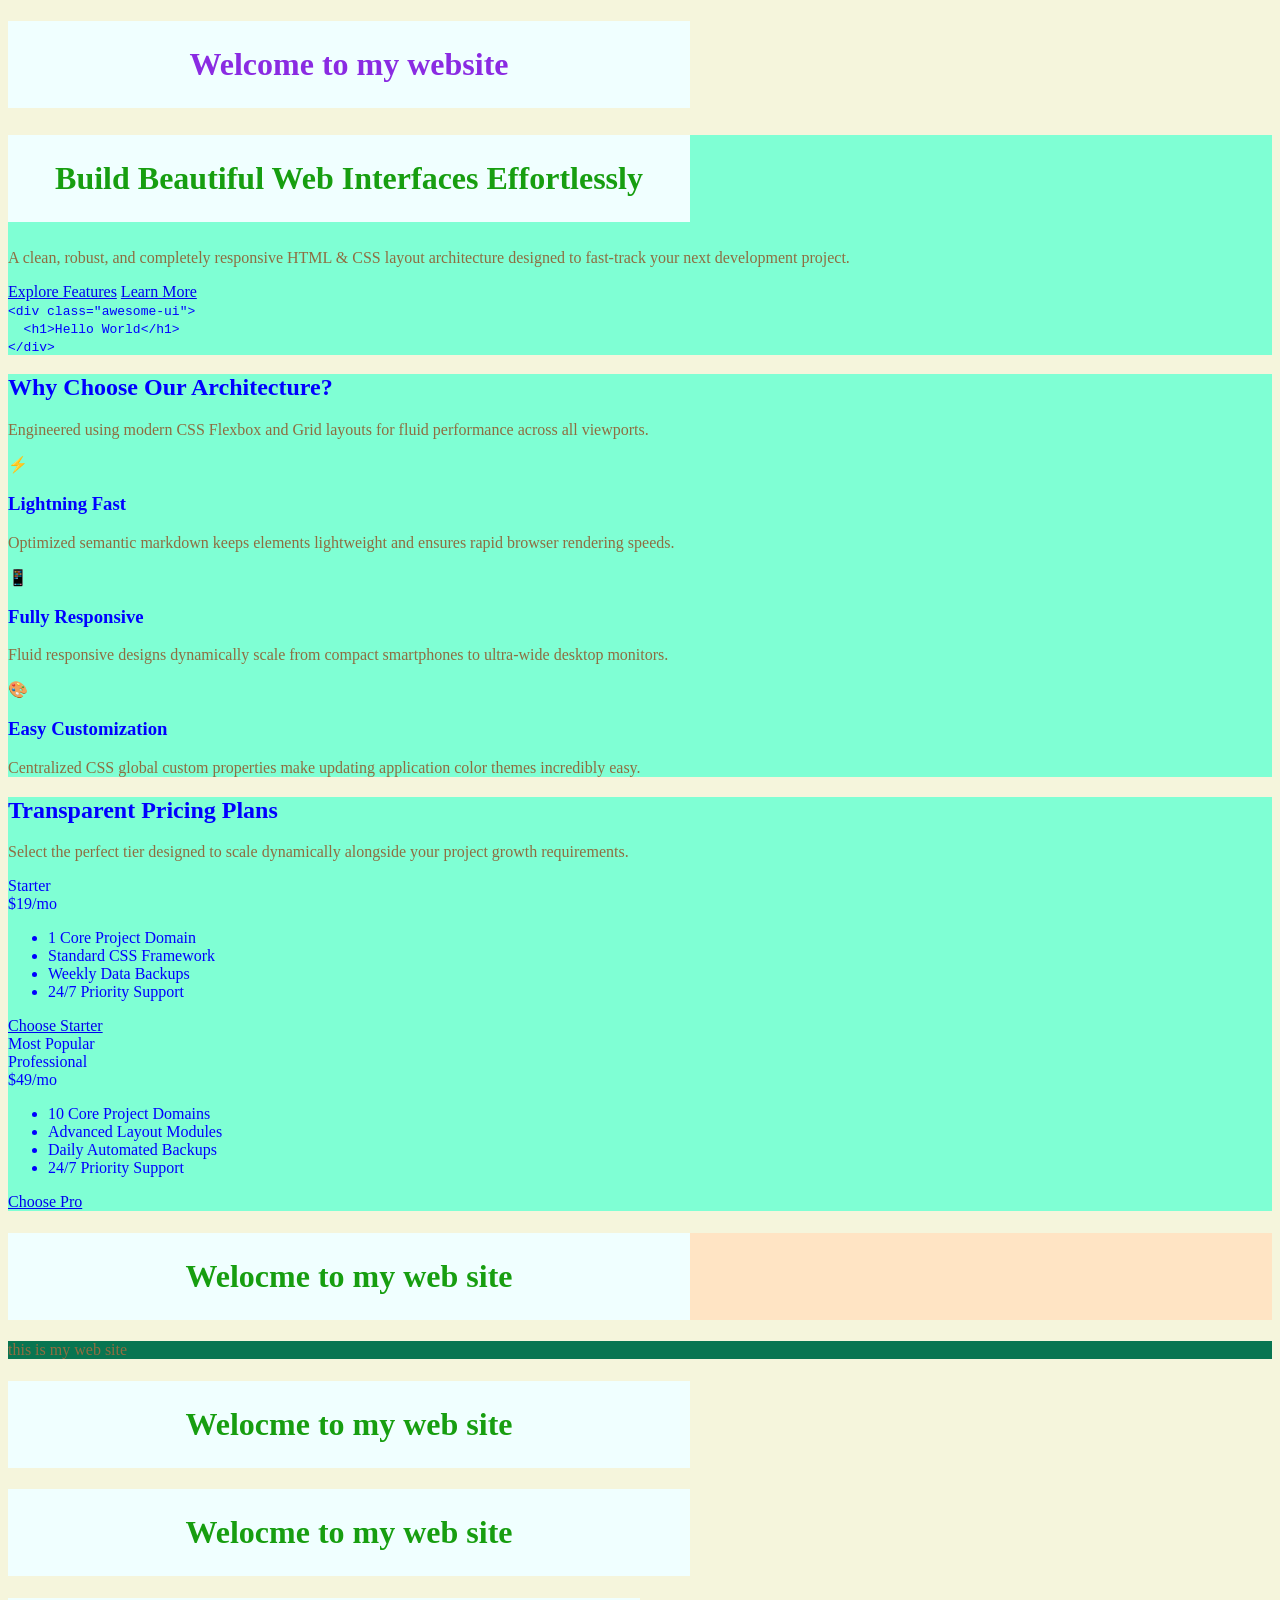
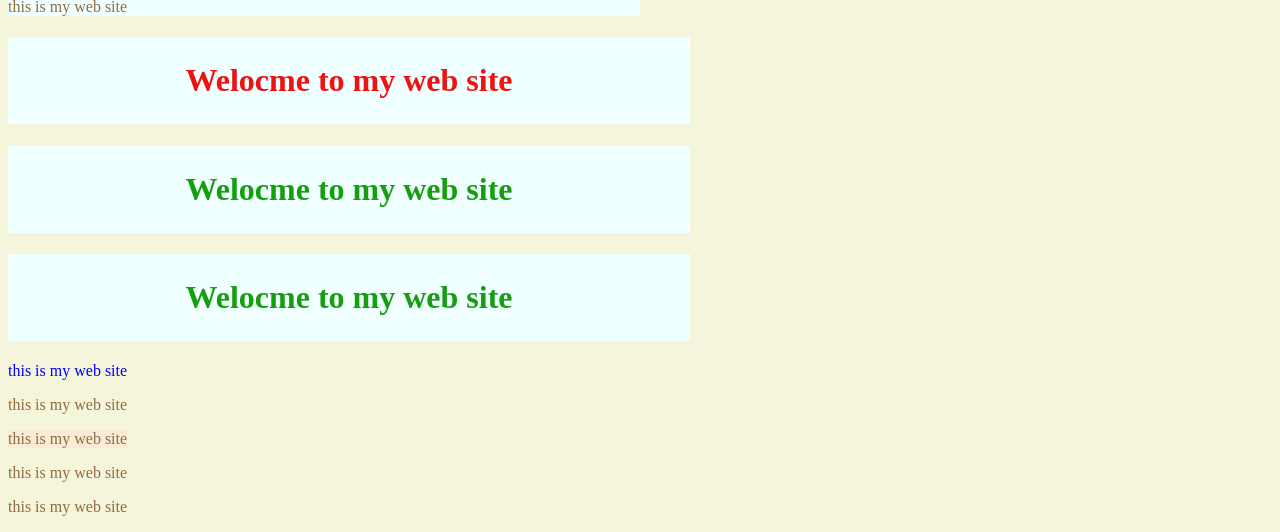
==== index.html @ 6f46a67e "add pricing section" ====
<!DOCTYPE html>
<html lang="en">

<head>
    <meta charset="UTF-8">
    <meta name="viewport" content="width=device-width, initial-scale=1.0">
    <title>CSS</title>
    <style>
        #box {
            color: blueviolet;

        }

        #main container {
            border-color: black;
            font-size: large;
        }

        .container {
            background-color: aquamarine;
            color: blue;
        }

        .container1 {
            background-color: bisque;
            color: aqua;
        }

        .container2 {
            background-color: rgb(8, 117, 81);
            color: rgb(246, 8, 47);
        }
    </style>
    <link rel="stylesheet" href="assert/style.css">




</head>

<body
    style="background-color: beige; font-family: Cambria, Cochin, Georgia, Times, 'Times New Roman', serif; color: aqua; background-image: url(https://learn.zoner.com/wp-content/uploads/2025/04/zoner-ai-image-creator.jpg); background-size: cover;">
    <h1 id="box"> Welcome to my website</h1>

    <section id="home" class="hero-section">
        <div class="container hero-container">
            <div class="hero-content">
                <h1>Build Beautiful Web Interfaces Effortlessly</h1>
                <p>A clean, robust, and completely responsive HTML & CSS layout architecture designed to fast-track your
                    next development project.</p>
                <div class="hero-buttons">
                    <a href="#features" class="btn btn-primary">Explore Features</a>
                    <a href="#contact" class="btn btn-outline">Learn More</a>
                </div>
            </div>
            <div class="hero-visual">
                <div class="mockup-display">
                    <code>
                        <span class="code-tag">&lt;div</span> <span class="code-attr">class</span>=<span class="code-val">"awesome-ui"</span><span class="code-tag">&gt;</span><br>
                        &nbsp;&nbsp;<span class="code-tag">&lt;h1&gt;</span>Hello World<span class="code-tag">&lt;/h1&gt;</span><br>
                        <span class="code-tag">&lt;/div&gt;</span>
                    </code>
                </div>
            </div>
        </div>
    </section>

      <section id="features" class="features-section">
        <div class="container">
            <div class="section-header">
                <h2>Why Choose Our Architecture?</h2>
                <p>Engineered using modern CSS Flexbox and Grid layouts for fluid performance across all viewports.</p>
            </div>
            <div class="features-grid">
                <div class="feature-card">
                    <div class="feature-icon">⚡</div>
                    <h3>Lightning Fast</h3>
                    <p>Optimized semantic markdown keeps elements lightweight and ensures rapid browser rendering speeds.</p>
                </div>
                <div class="feature-card">
                    <div class="feature-icon">📱</div>
                    <h3>Fully Responsive</h3>
                    <p>Fluid responsive designs dynamically scale from compact smartphones to ultra-wide desktop monitors.</p>
                </div>
                <div class="feature-card">
                    <div class="feature-icon">🎨</div>
                    <h3>Easy Customization</h3>
                    <p>Centralized CSS global custom properties make updating application color themes incredibly easy.</p>
                </div>
            </div>
        </div>
    </section>
     <section id="pricing" class="pricing-section">
        <div class="container">
            <div class="section-header">
                <h2>Transparent Pricing Plans</h2>
                <p>Select the perfect tier designed to scale dynamically alongside your project growth requirements.</p>
            </div>
             <div class="pricing-grid">
                  <div class="pricing-card">
                    <div class="plan-name">Starter</div>
                    <div class="plan-price">$19<span>/mo</span></div>
                    <ul class="plan-features">
                        <li>1 Core Project Domain</li>
                        <li>Standard CSS Framework</li>
                        <li>Weekly Data Backups</li>
                        <li class="disabled">24/7 Priority Support</li>
                    </ul>
                    <a href="#" class="btn btn-outline btn-full">Choose Starter</a>
                </div>
                 <div class="pricing-card featured">
                    <div class="badge">Most Popular</div>
                    <div class="plan-name">Professional</div>
                    <div class="plan-price">$49<span>/mo</span></div>
                    <ul class="plan-features">
                        <li>10 Core Project Domains</li>
                        <li>Advanced Layout Modules</li>
                        <li>Daily Automated Backups</li>
                        <li>24/7 Priority Support</li>
                    </ul>
                    <a href="#" class="btn btn-primary btn-full">Choose Pro</a>
                </div>
            </div>
             </div>
  </section>


    <div id="main container">
        <div class="container1">
            <h1>Welocme to my web site</h1>
        </div>
        <div class="container2">
            <p>this is my web site</p>
        </div>
        <h1>Welocme to my web site</h1>
        <h1>Welocme to my web site</h1>
        <p style="background-color: azure; width: 50%;">this is my web site</p>
        <h1 style="color: rgb(240, 17, 17);">Welocme to my web site</h1>
        <h1>Welocme to my web site</h1>
        <h1>Welocme to my web site</h1>
        <p style="color: blue;">this is my web site</p>
    </div>
    <p>this is my web site</p>
    <p style="background-color: antiquewhite; width: fit-content;">this is my web site</p>
    <p>this is my web site</p>


    <p>this is my web site</p>















</body>

</html>
---- assert/style.css ----
h1 {
     color: rgb(23, 158, 16);
     text-align: center;
     background-color: azure;
     width: 50%;
     padding: 25px;
     font-size: xx-large;
 }

 p {
     color: rgb(143, 109, 65);
 }
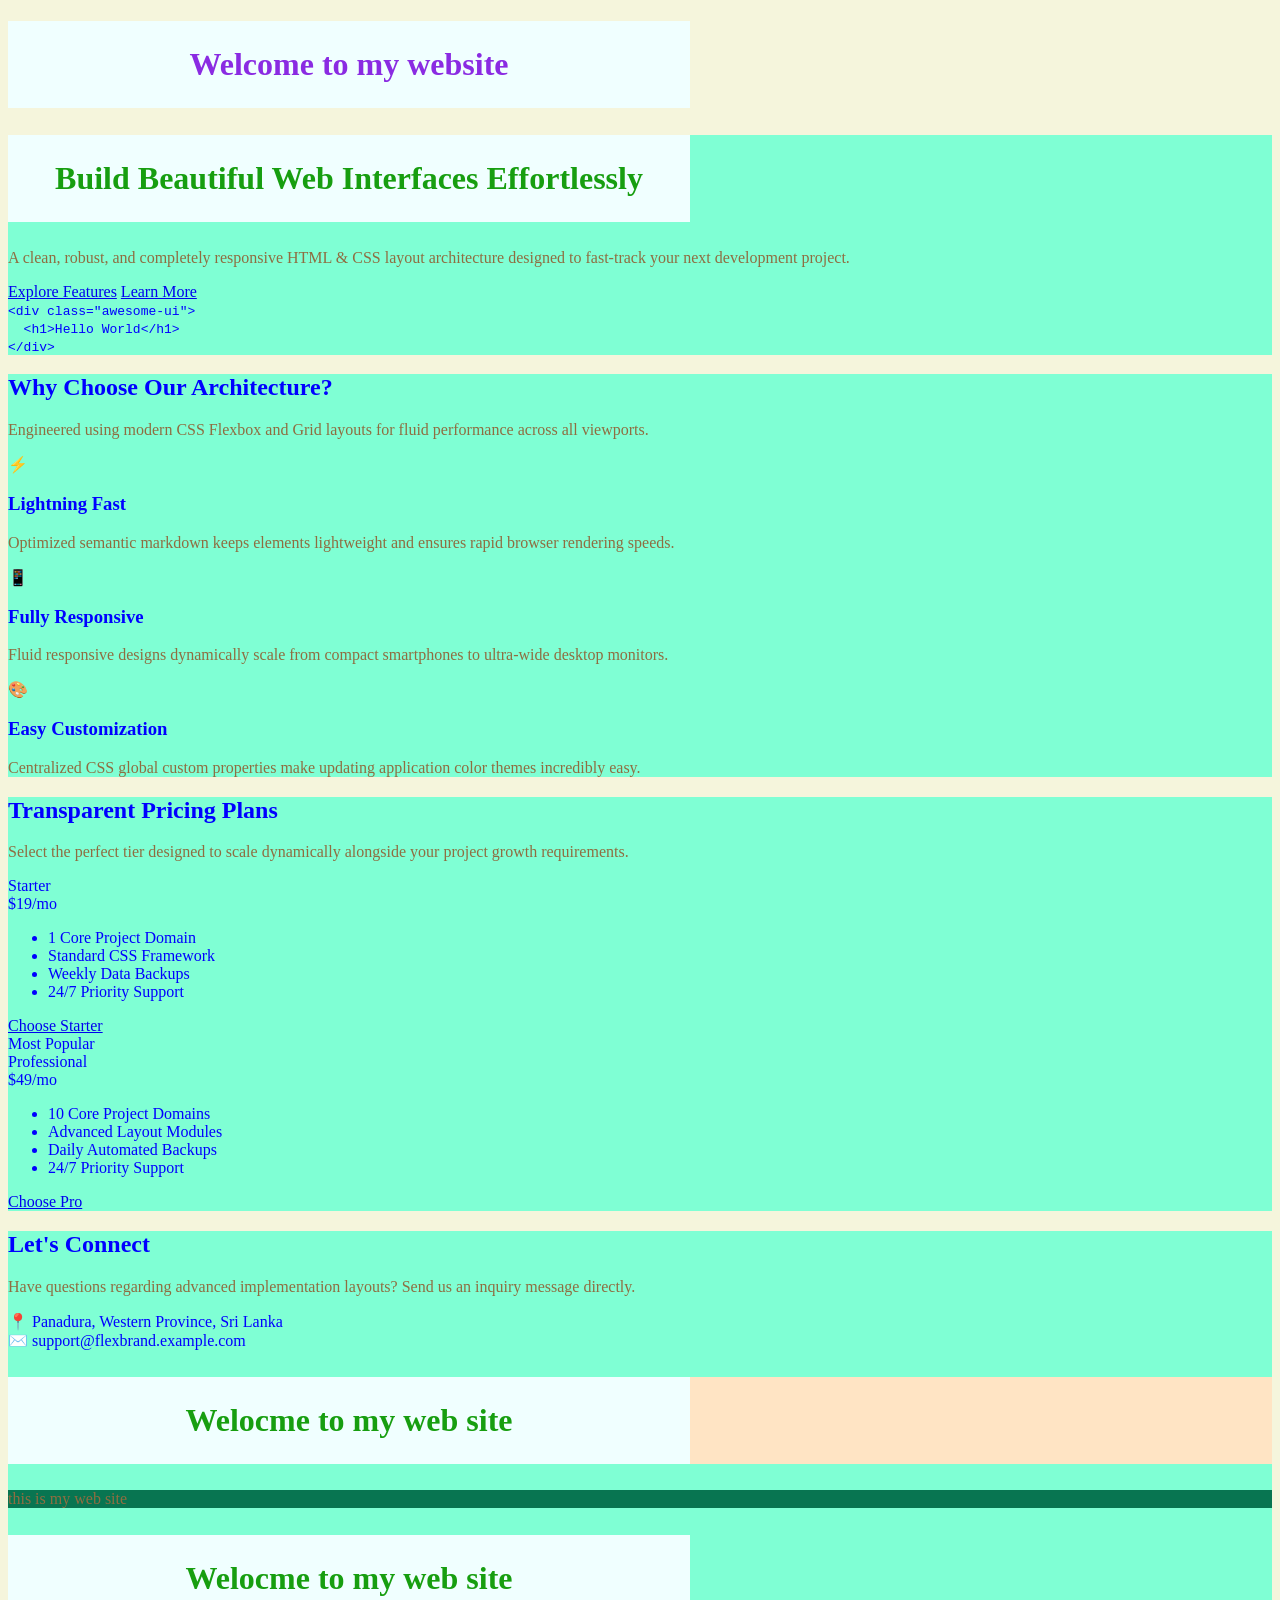
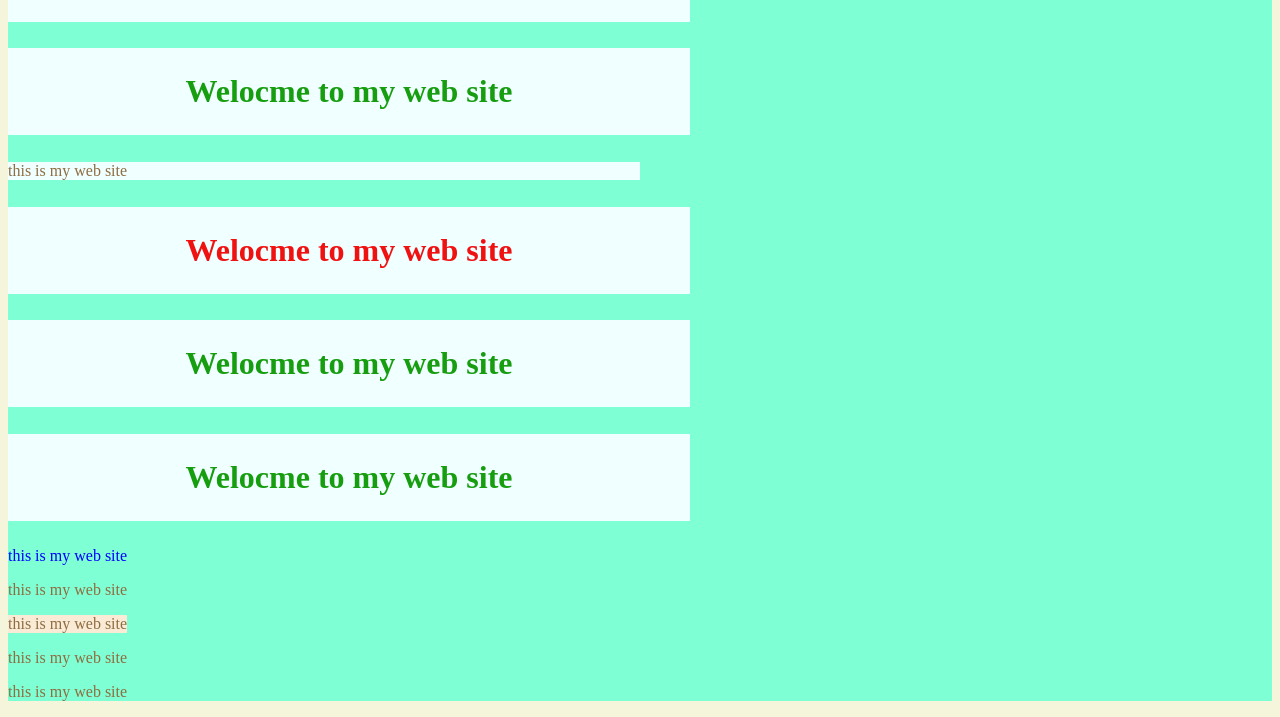
==== commit 1c220b2e: "add contact box" ====
--- a/index.html
+++ b/index.html
@@ -123,6 +123,15 @@
             </div>
              </div>
   </section>
+    <section id="contact" class="contact-section">
+        <div class="container">
+            <div class="contact-box">
+                <div class="contact-info">
+                    <h2>Let's Connect</h2>
+                    <p>Have questions regarding advanced implementation layouts? Send us an inquiry message directly.</p>
+                    <div class="info-item">📍 Panadura, Western Province, Sri Lanka</div>
+                    <div class="info-item">✉️ support@flexbrand.example.com</div>
+                </div>
 
 
     <div id="main container">
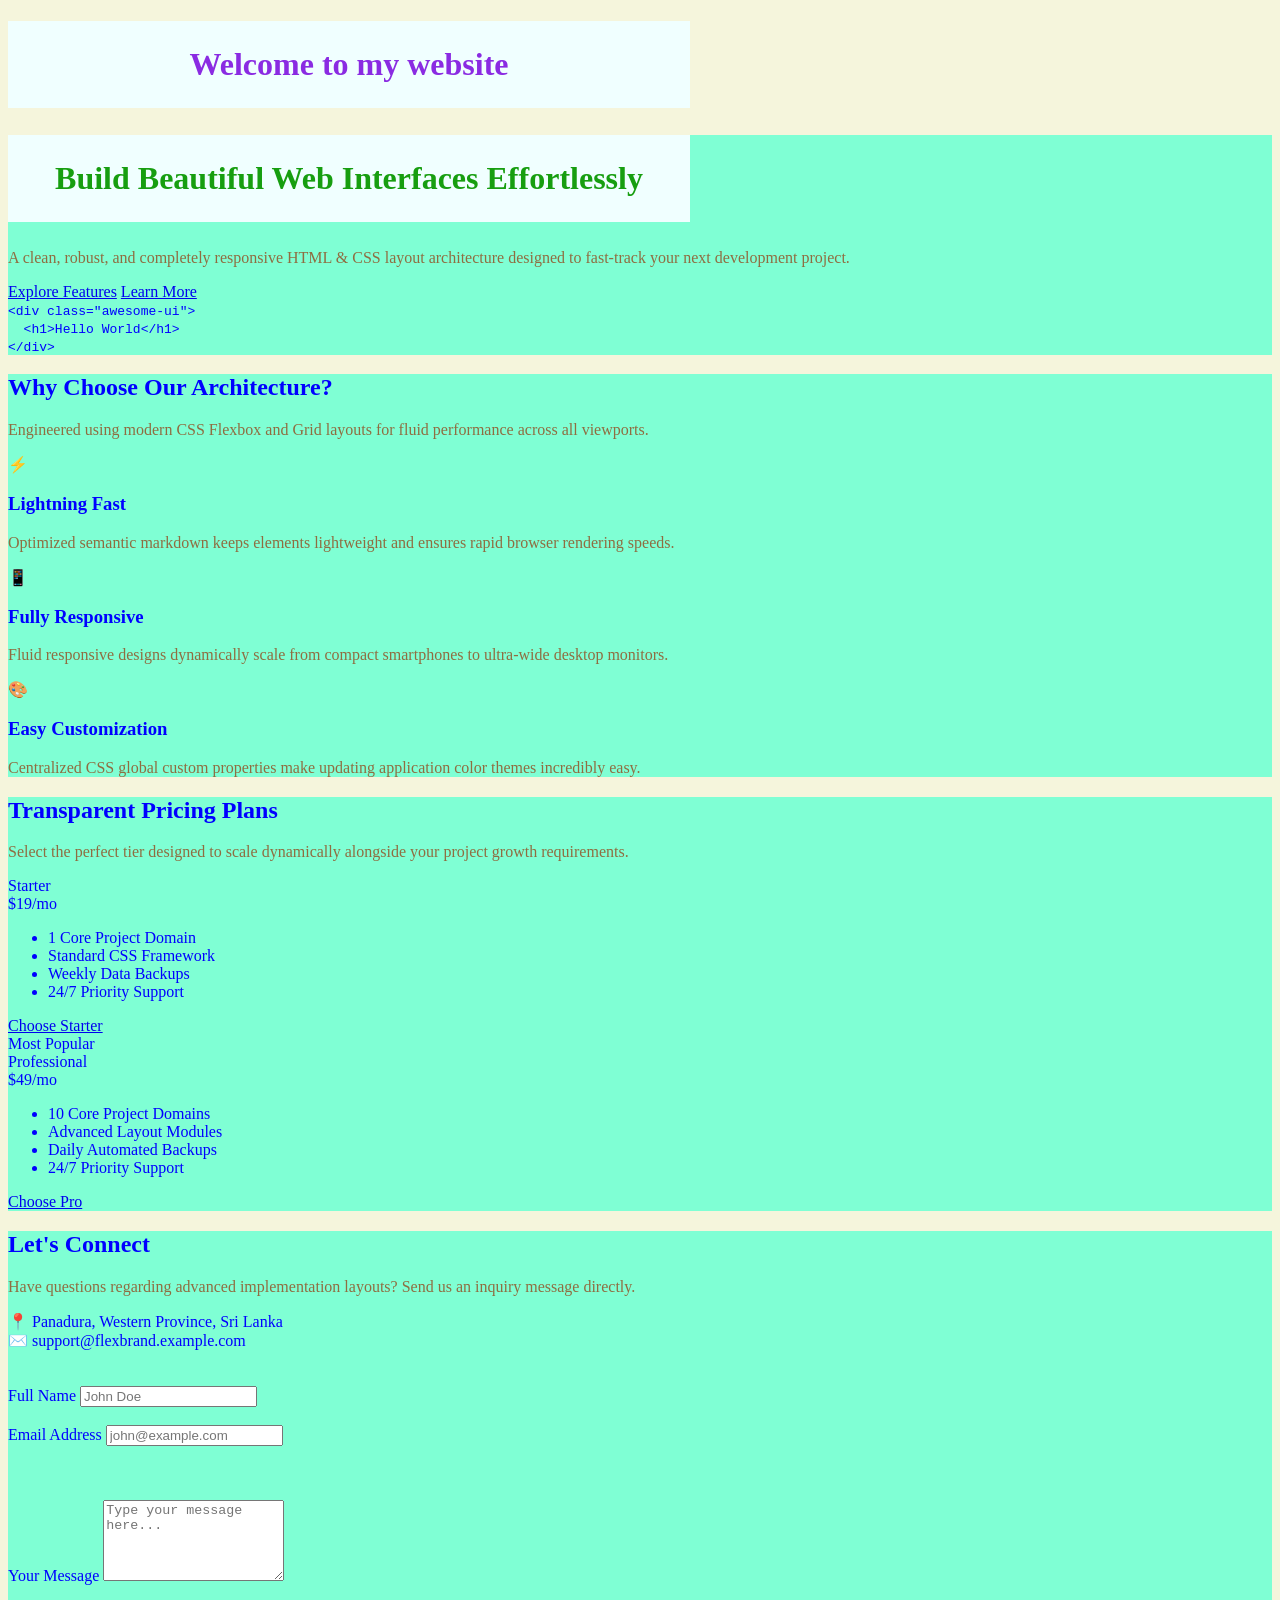
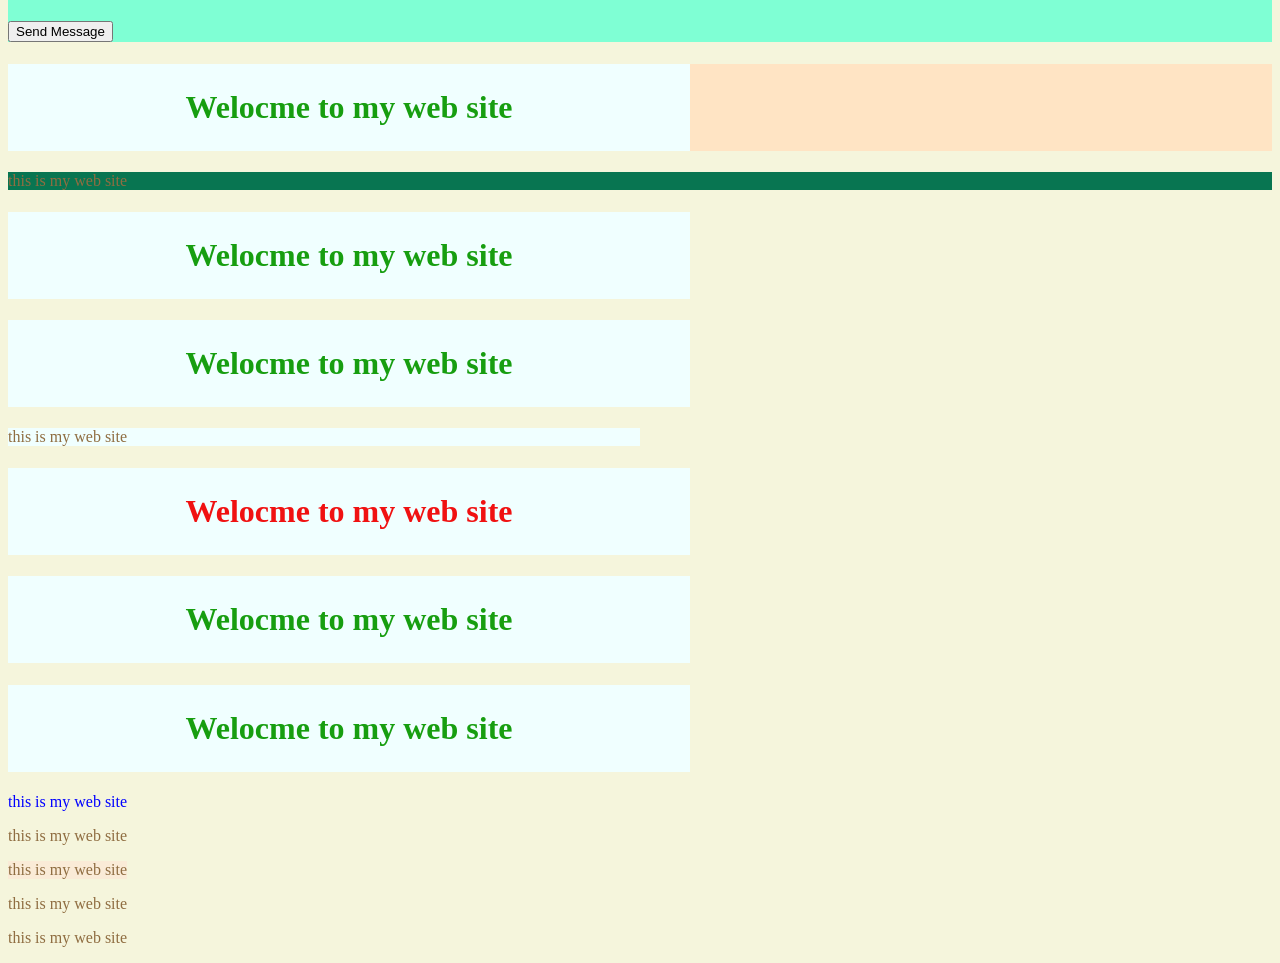
==== commit d685572b: "ad contact form" ====
--- a/index.html
+++ b/index.html
@@ -65,7 +65,7 @@
         </div>
     </section>
 
-      <section id="features" class="features-section">
+    <section id="features" class="features-section">
         <div class="container">
             <div class="section-header">
                 <h2>Why Choose Our Architecture?</h2>
@@ -75,29 +75,32 @@
                 <div class="feature-card">
                     <div class="feature-icon">⚡</div>
                     <h3>Lightning Fast</h3>
-                    <p>Optimized semantic markdown keeps elements lightweight and ensures rapid browser rendering speeds.</p>
+                    <p>Optimized semantic markdown keeps elements lightweight and ensures rapid browser rendering
+                        speeds.</p>
                 </div>
                 <div class="feature-card">
                     <div class="feature-icon">📱</div>
                     <h3>Fully Responsive</h3>
-                    <p>Fluid responsive designs dynamically scale from compact smartphones to ultra-wide desktop monitors.</p>
+                    <p>Fluid responsive designs dynamically scale from compact smartphones to ultra-wide desktop
+                        monitors.</p>
                 </div>
                 <div class="feature-card">
                     <div class="feature-icon">🎨</div>
                     <h3>Easy Customization</h3>
-                    <p>Centralized CSS global custom properties make updating application color themes incredibly easy.</p>
-                </div>
-            </div>
-        </div>
-    </section>
-     <section id="pricing" class="pricing-section">
+                    <p>Centralized CSS global custom properties make updating application color themes incredibly easy.
+                    </p>
+                </div>
+            </div>
+        </div>
+    </section>
+    <section id="pricing" class="pricing-section">
         <div class="container">
             <div class="section-header">
                 <h2>Transparent Pricing Plans</h2>
                 <p>Select the perfect tier designed to scale dynamically alongside your project growth requirements.</p>
             </div>
-             <div class="pricing-grid">
-                  <div class="pricing-card">
+            <div class="pricing-grid">
+                <div class="pricing-card">
                     <div class="plan-name">Starter</div>
                     <div class="plan-price">$19<span>/mo</span></div>
                     <ul class="plan-features">
@@ -108,7 +111,7 @@
                     </ul>
                     <a href="#" class="btn btn-outline btn-full">Choose Starter</a>
                 </div>
-                 <div class="pricing-card featured">
+                <div class="pricing-card featured">
                     <div class="badge">Most Popular</div>
                     <div class="plan-name">Professional</div>
                     <div class="plan-price">$49<span>/mo</span></div>
@@ -121,17 +124,48 @@
                     <a href="#" class="btn btn-primary btn-full">Choose Pro</a>
                 </div>
             </div>
-             </div>
-  </section>
+        </div>
+    </section>
     <section id="contact" class="contact-section">
         <div class="container">
             <div class="contact-box">
                 <div class="contact-info">
                     <h2>Let's Connect</h2>
-                    <p>Have questions regarding advanced implementation layouts? Send us an inquiry message directly.</p>
+                    <p>Have questions regarding advanced implementation layouts? Send us an inquiry message directly.
+                    </p>
                     <div class="info-item">📍 Panadura, Western Province, Sri Lanka</div>
                     <div class="info-item">✉️ support@flexbrand.example.com</div>
-                </div>
+                    <br>
+                    <br>
+                </div>
+                <div class="contact-form-container">
+                    <form class="contact-form" action="#" method="POST">
+                        <div class="form-group">
+                            <label for="name">Full Name</label>
+                            <input type="text" id="name" name="name" required placeholder="John Doe">
+                            <br> <br>
+                        </div>
+                        <div class="form-group">
+                            <label for="email">Email Address</label>
+                            <input type="email" id="email" name="email" required placeholder="john@example.com">
+                            <br>
+                            <br>
+                        </div>
+                        <div class="form-group">
+                            <br>
+                            <br>
+                            <label for="message">Your Message</label>
+                            <textarea id="message" name="message" rows="5" required
+                                placeholder="Type your message here..."></textarea>
+                        </div>
+                        <br>
+                        <br>
+                        <button type="submit" class="btn btn-primary">Send Message</button>
+                    </form>
+                </div>
+            </div>
+        </div>
+    </section>
 
 
     <div id="main container">
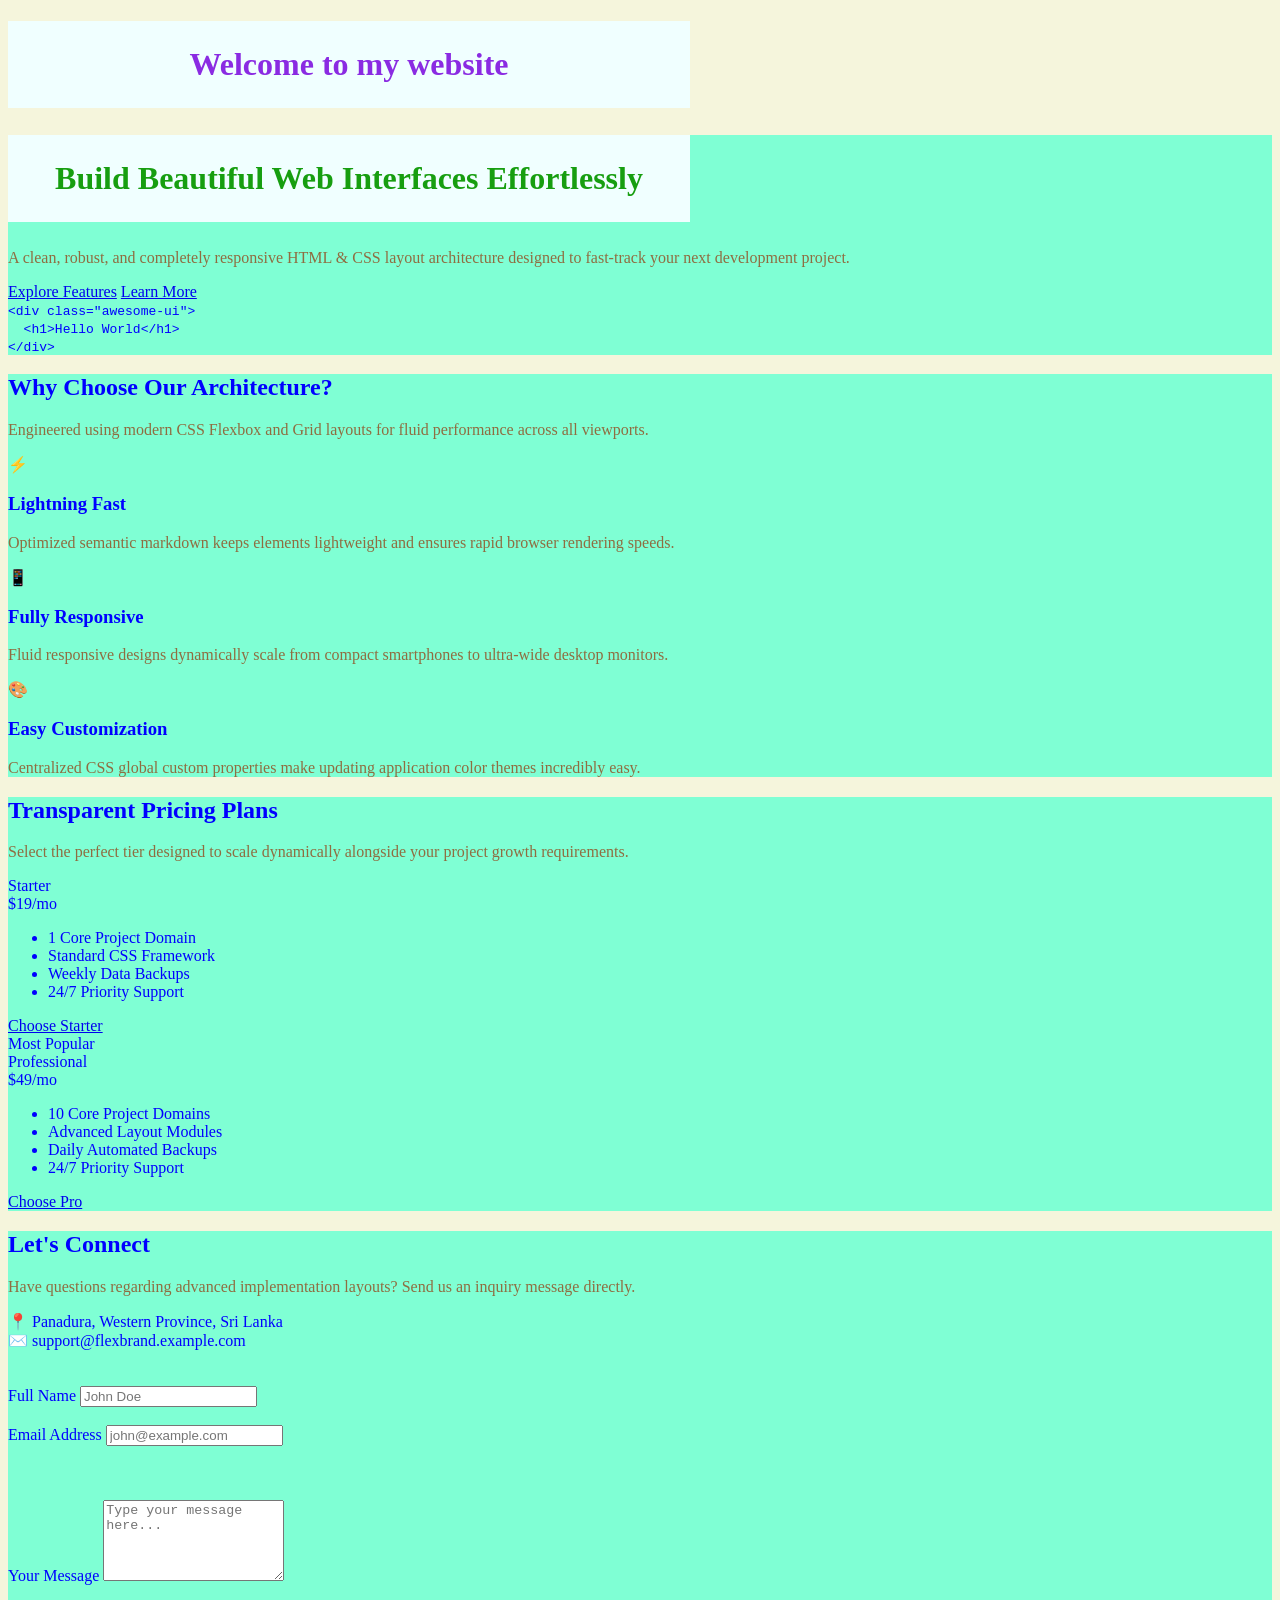
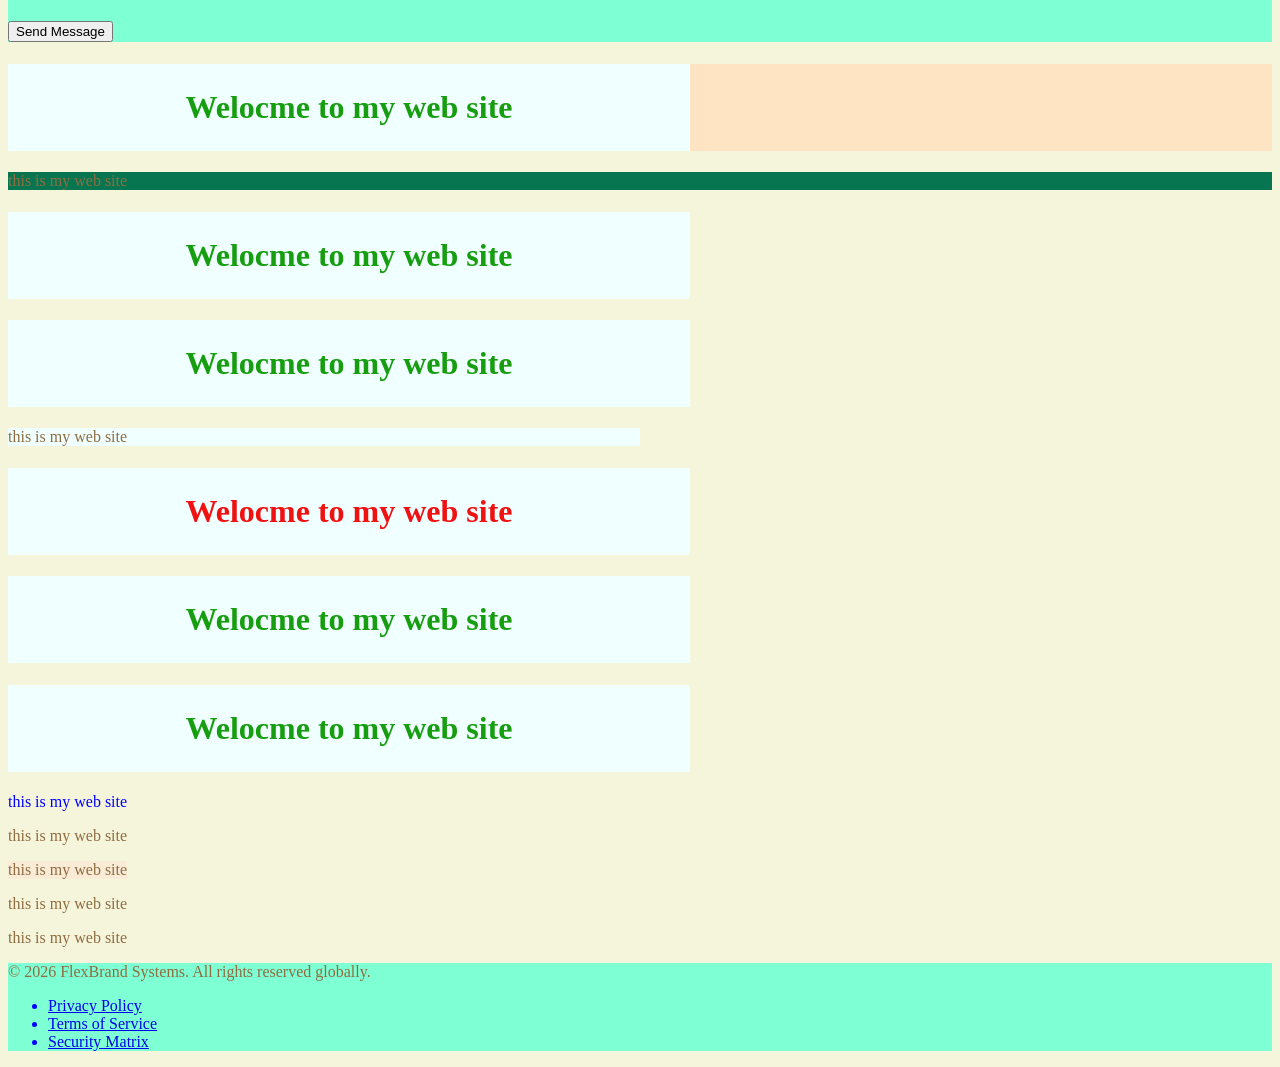
==== commit 175cbf88: "add footer" ====
--- a/index.html
+++ b/index.html
@@ -196,7 +196,16 @@
 
 
 
-
+ <footer class="site-footer">
+        <div class="container footer-container">
+            <p>&copy; 2026 FlexBrand Systems. All rights reserved globally.</p>
+            <ul class="footer-links">
+                <li><a href="#">Privacy Policy</a></li>
+                <li><a href="#">Terms of Service</a></li>
+                <li><a href="#">Security Matrix</a></li>
+            </ul>
+        </div>
+    </footer>
 
 
 
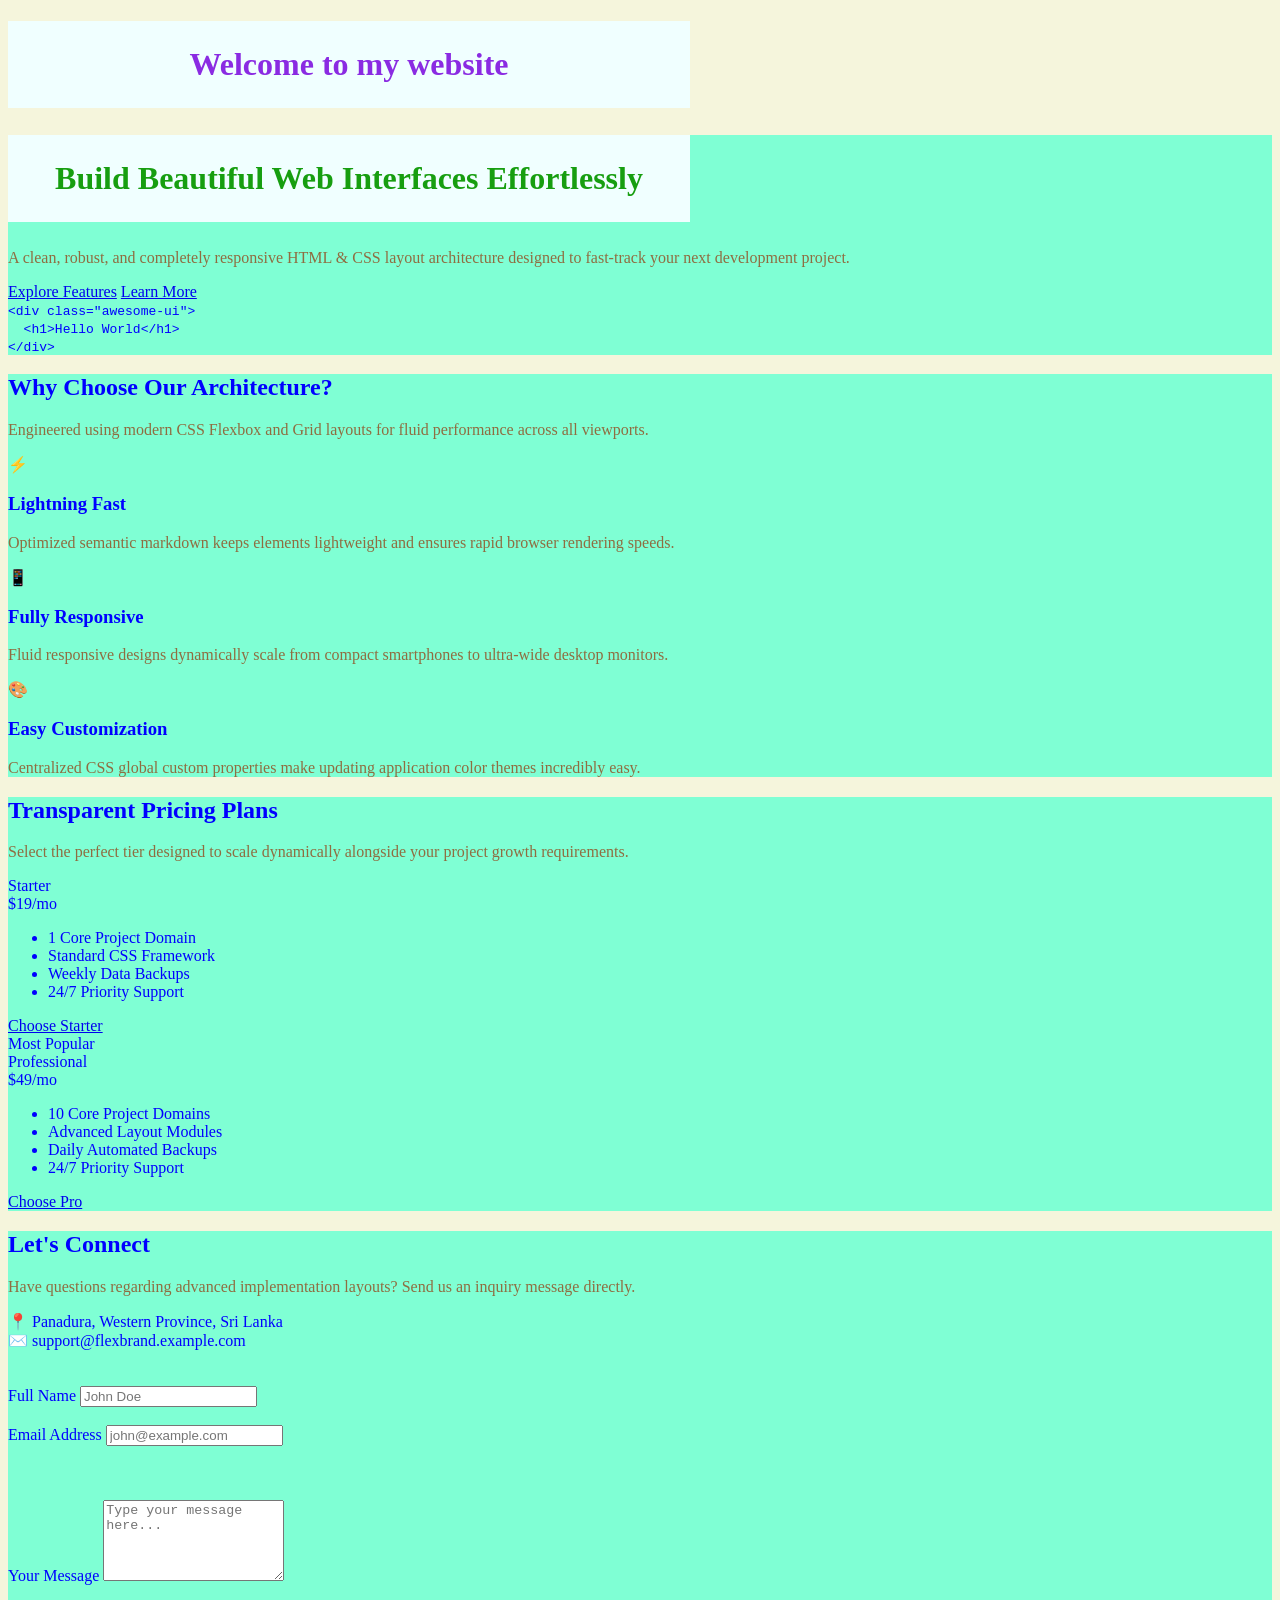
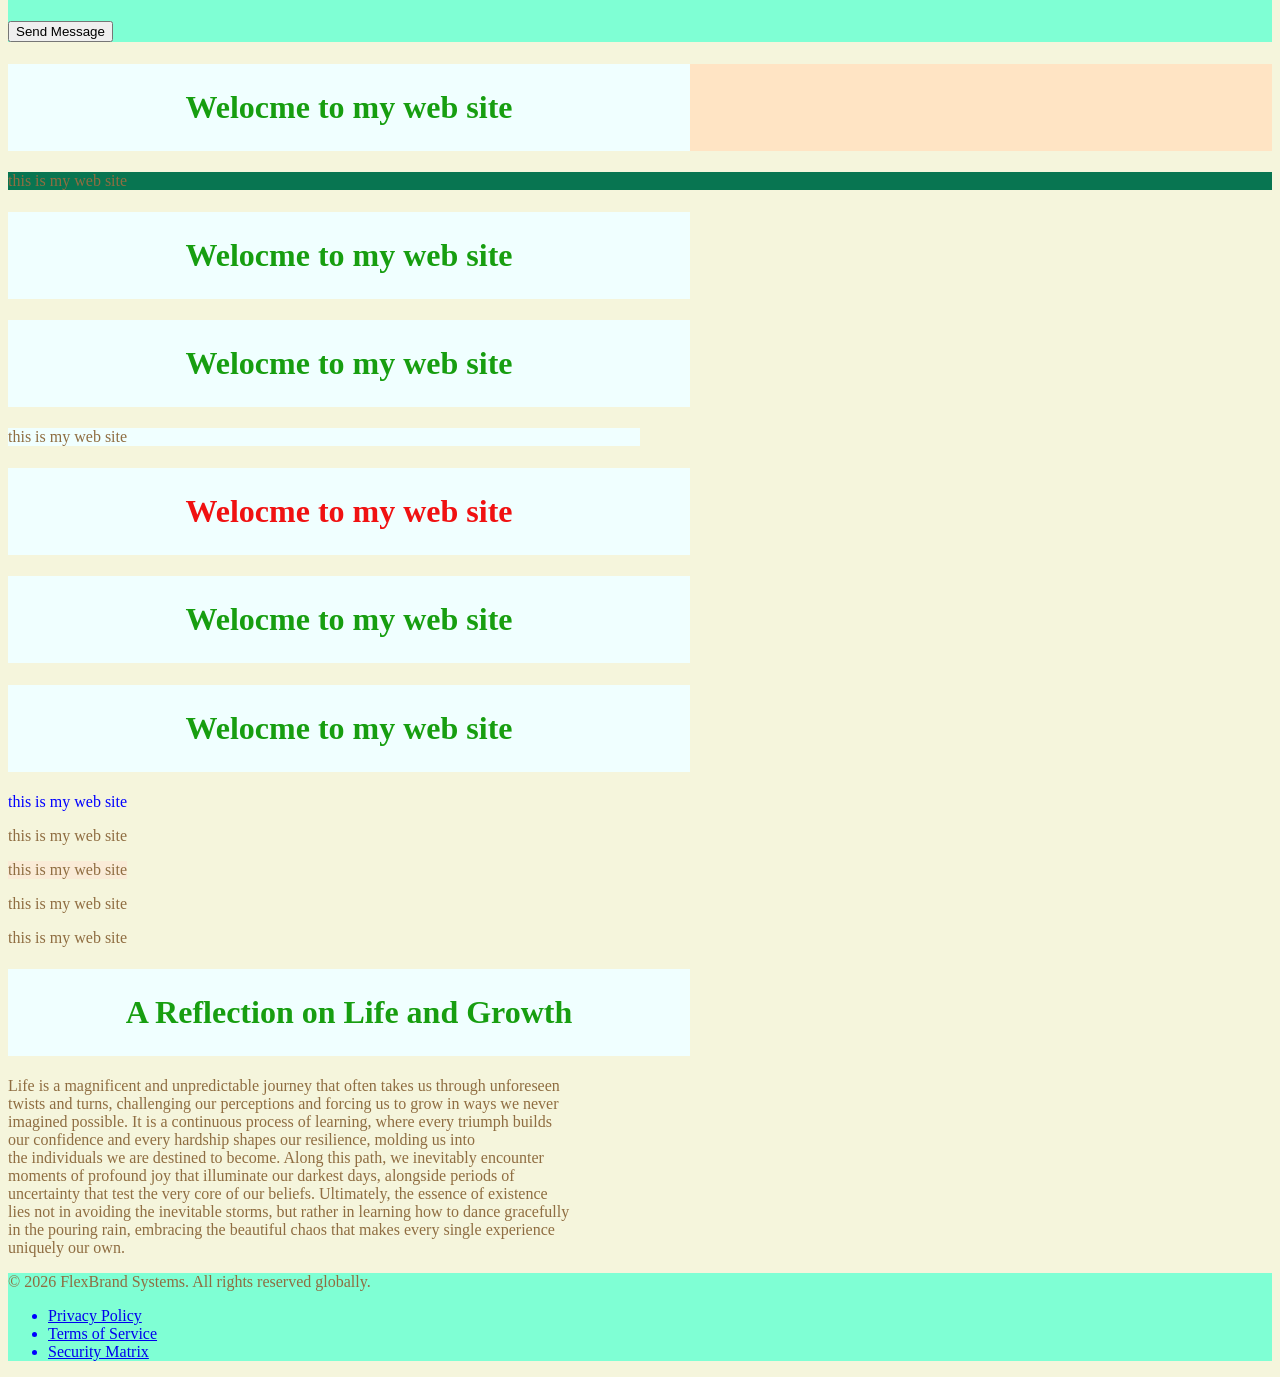
==== commit 3426ff3f: "add A Reflection on Life and Growth" ====
--- a/index.html
+++ b/index.html
@@ -190,7 +190,17 @@
 
     <p>this is my web site</p>
 
-
+<h1> A Reflection on Life and Growth</h1>
+<p> Life is a magnificent and unpredictable journey that often takes us through unforeseen <br>
+    twists and turns, challenging our perceptions and forcing us to grow in ways we never <br>
+     imagined possible. It is a continuous process of learning, where every triumph builds <br> 
+     our confidence and every hardship shapes our resilience, molding us into <br> 
+     the individuals we are destined to become. Along this path, we inevitably encounter <br> 
+     moments of profound joy that illuminate our darkest days, alongside periods of <br>
+      uncertainty that test the very core of our beliefs. Ultimately, the essence of existence <br> 
+      lies not in avoiding the inevitable storms, but rather in learning how to dance gracefully <br>
+       in the pouring rain, embracing the beautiful chaos that makes every single experience<br>
+        uniquely our own.</p>
 
 
 
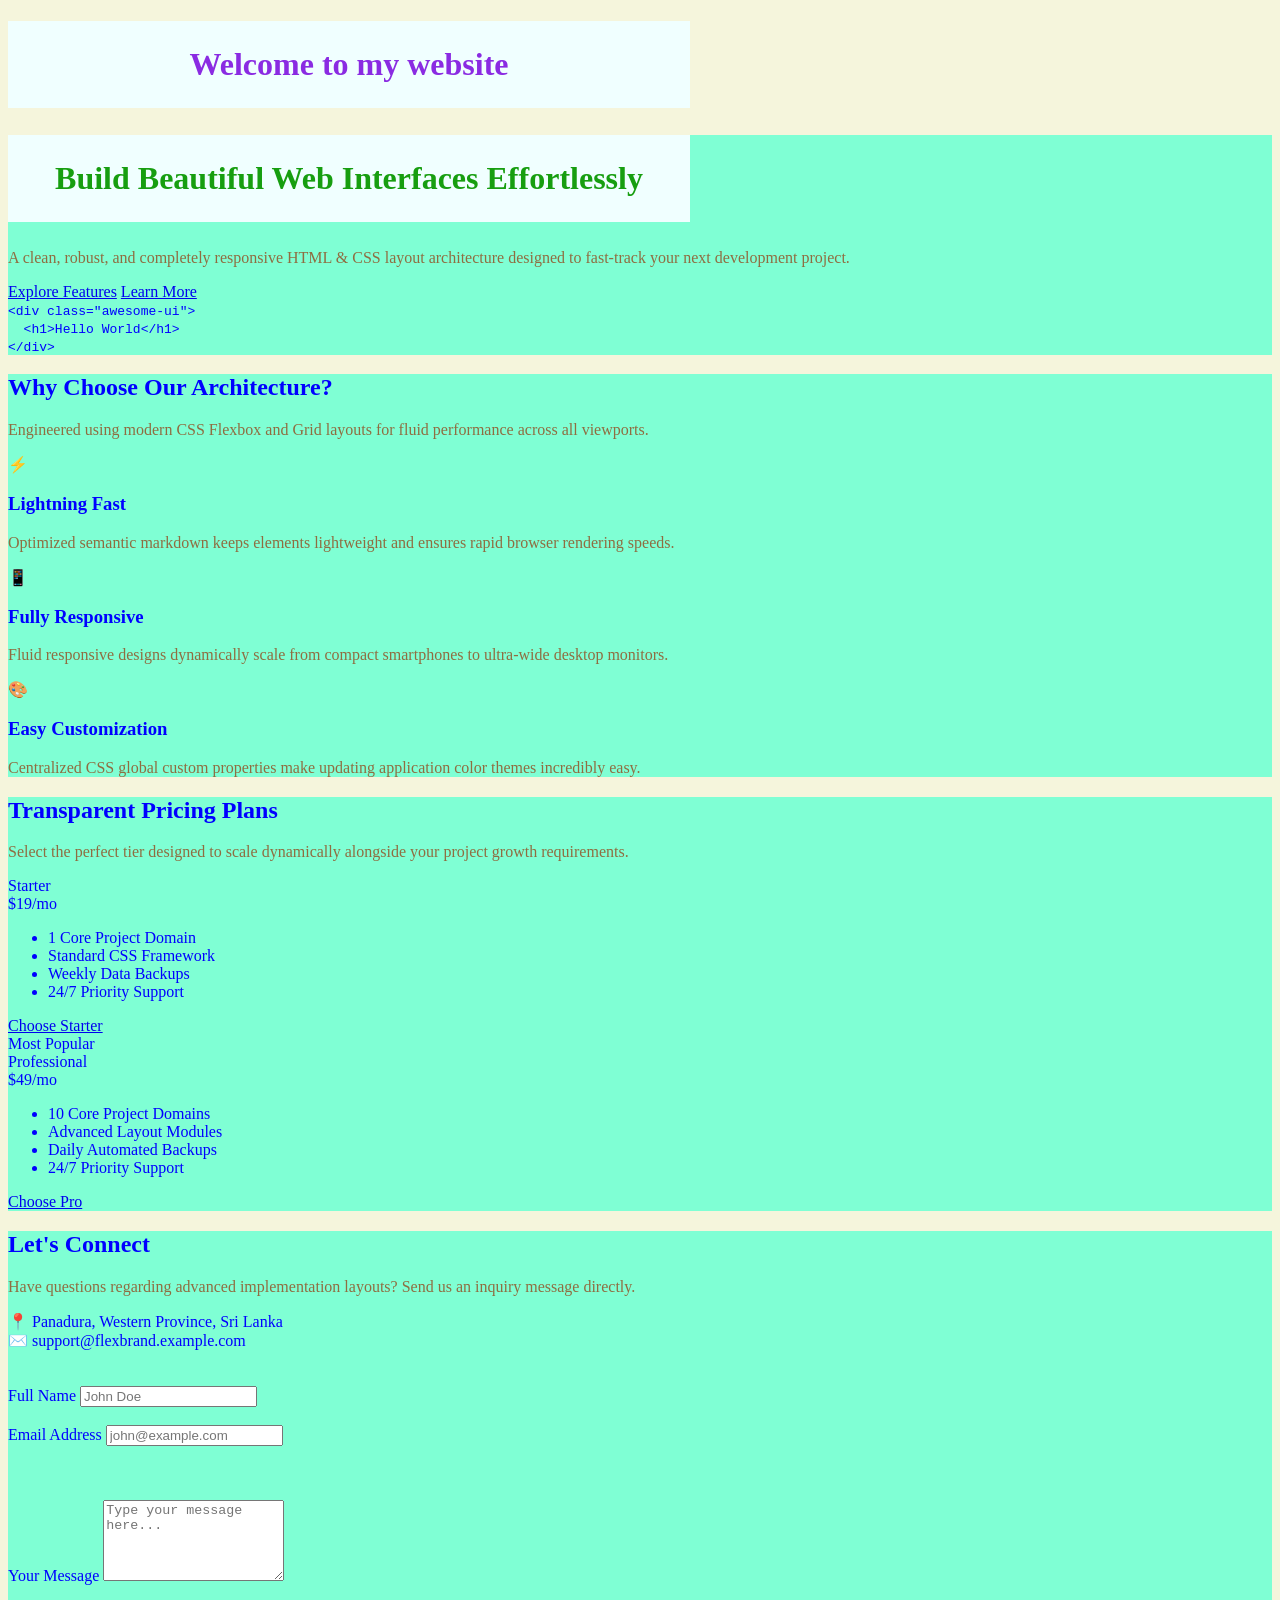
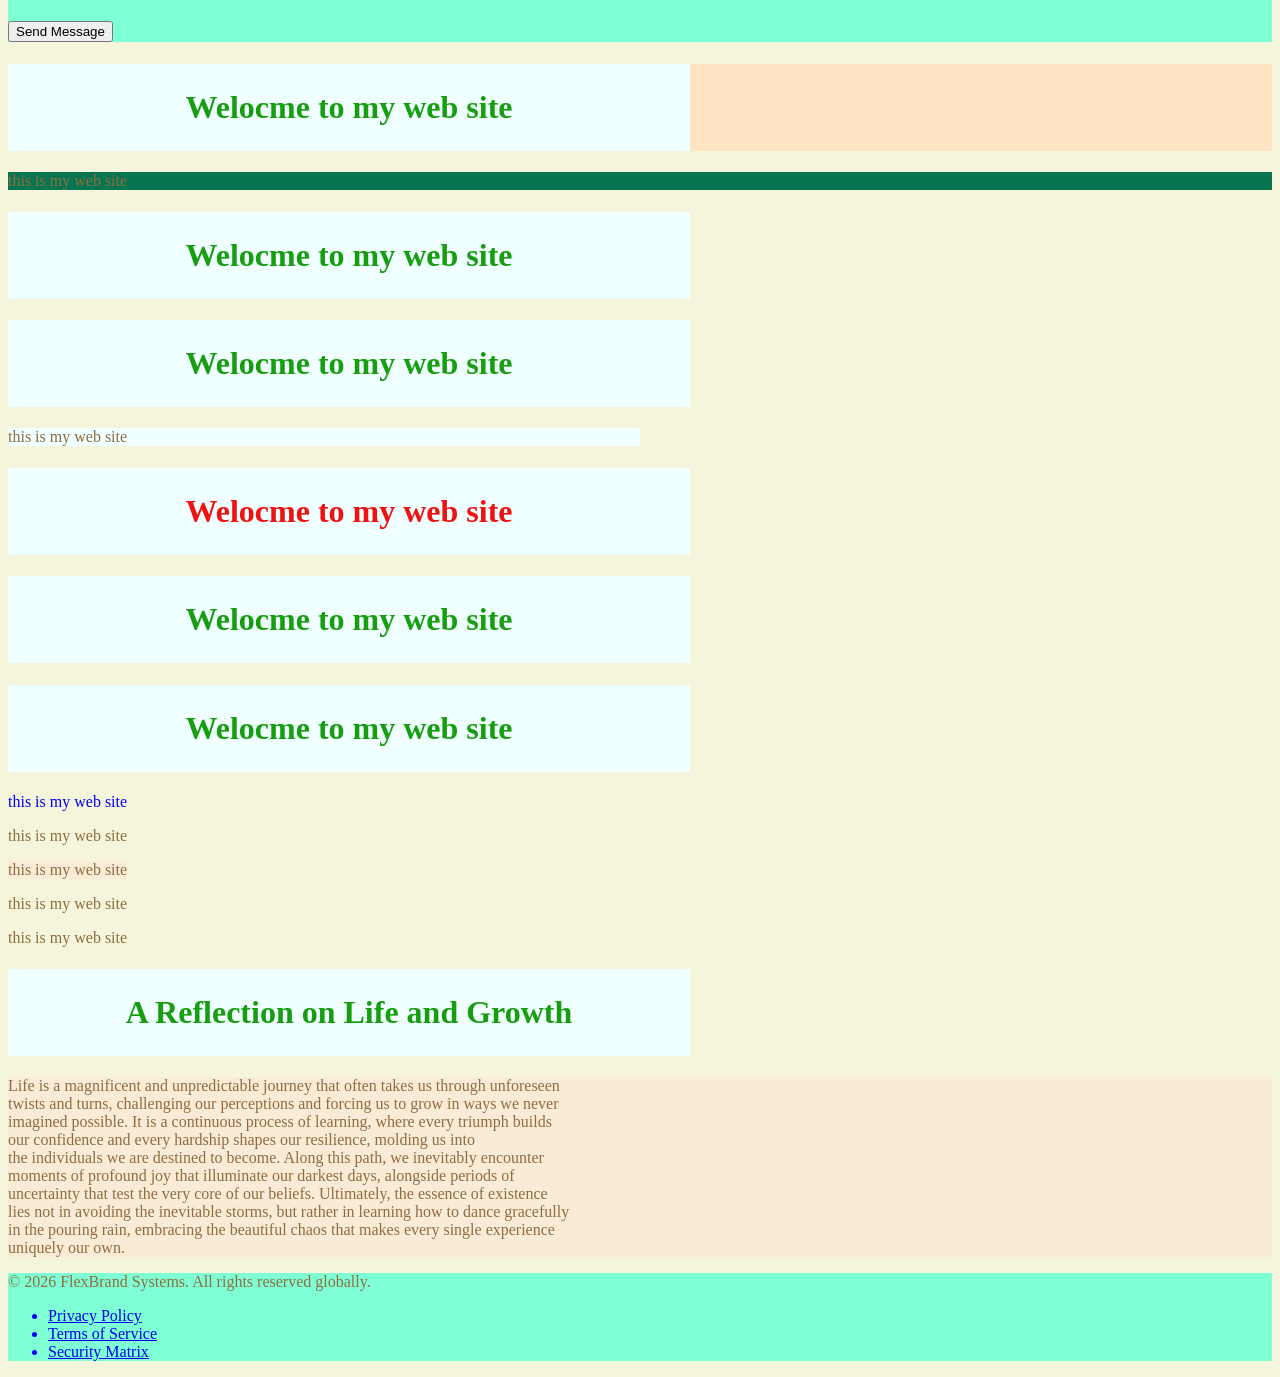
==== commit 6be06aab: "edite eliments" ====
--- a/index.html
+++ b/index.html
@@ -191,7 +191,7 @@
     <p>this is my web site</p>
 
 <h1> A Reflection on Life and Growth</h1>
-<p> Life is a magnificent and unpredictable journey that often takes us through unforeseen <br>
+<p style="background-color: antiquewhite;" > Life is a magnificent and unpredictable journey that often takes us through unforeseen <br>
     twists and turns, challenging our perceptions and forcing us to grow in ways we never <br>
      imagined possible. It is a continuous process of learning, where every triumph builds <br> 
      our confidence and every hardship shapes our resilience, molding us into <br> 
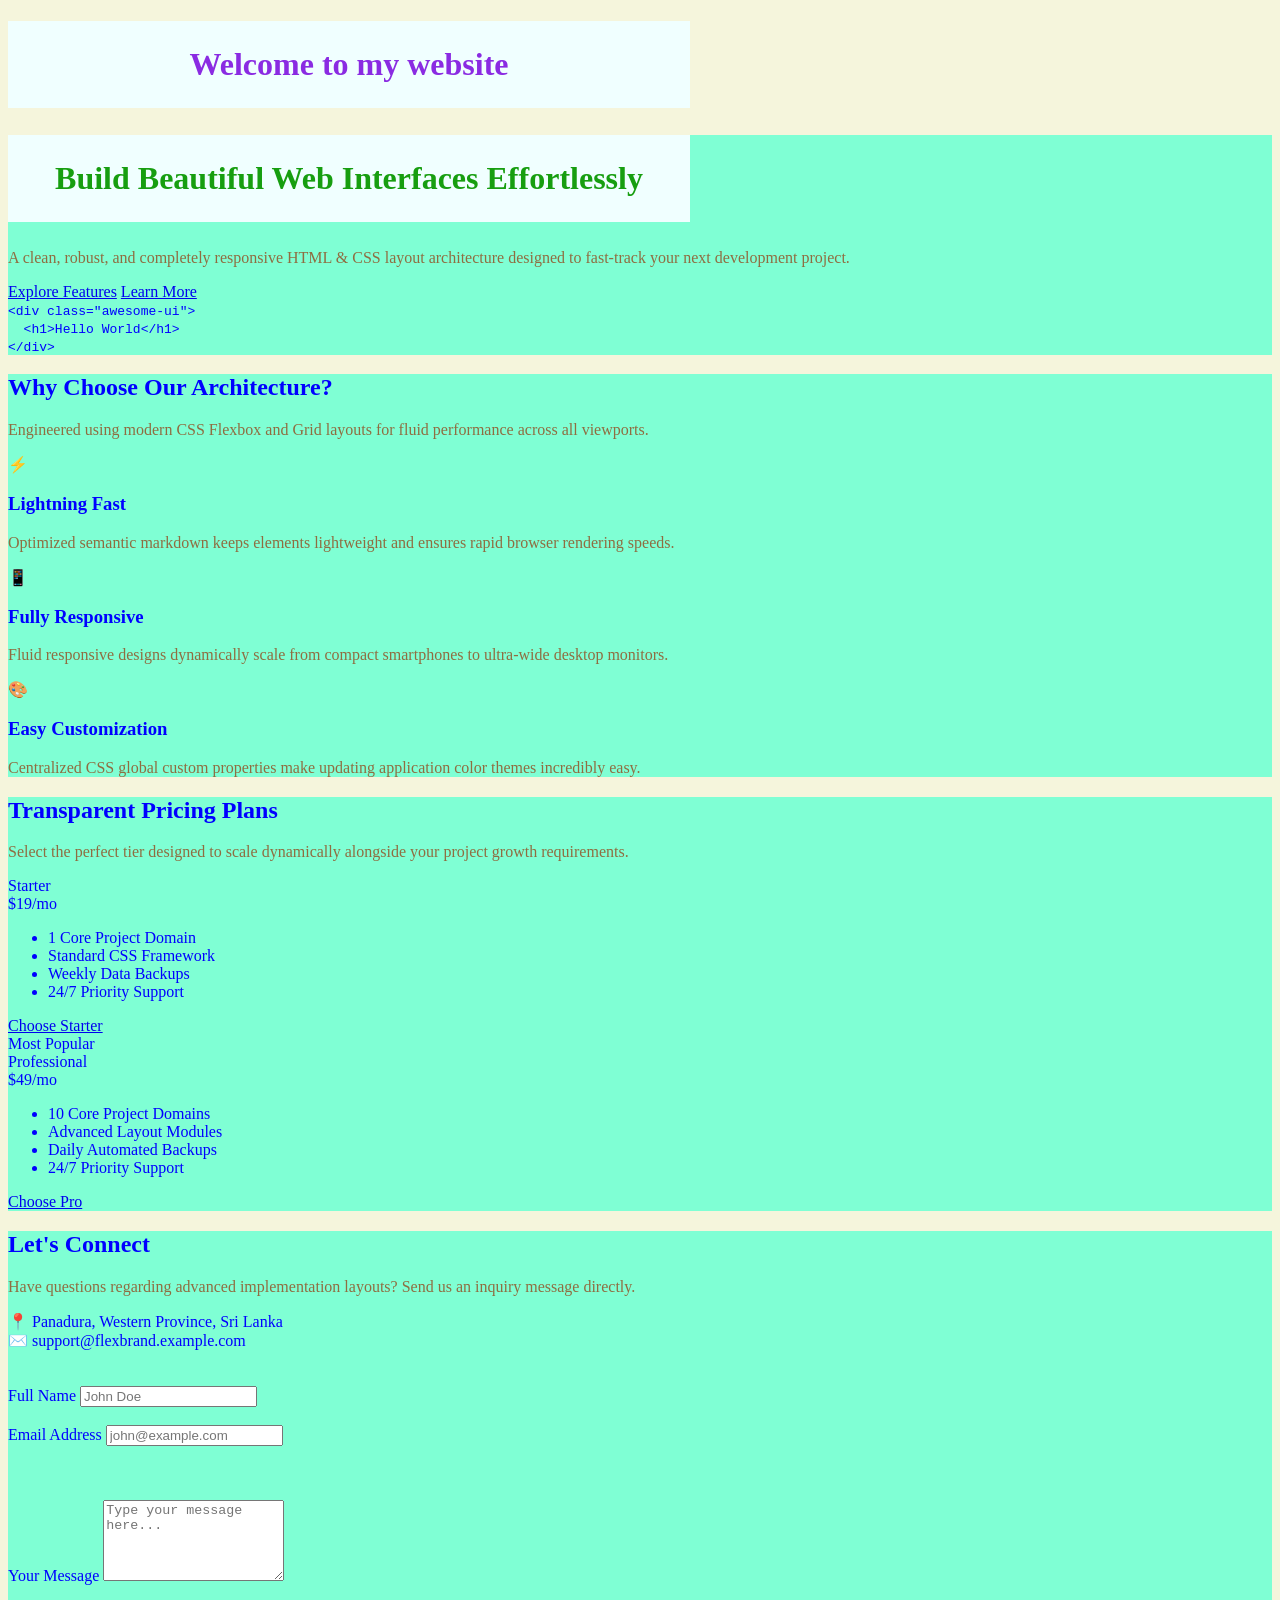
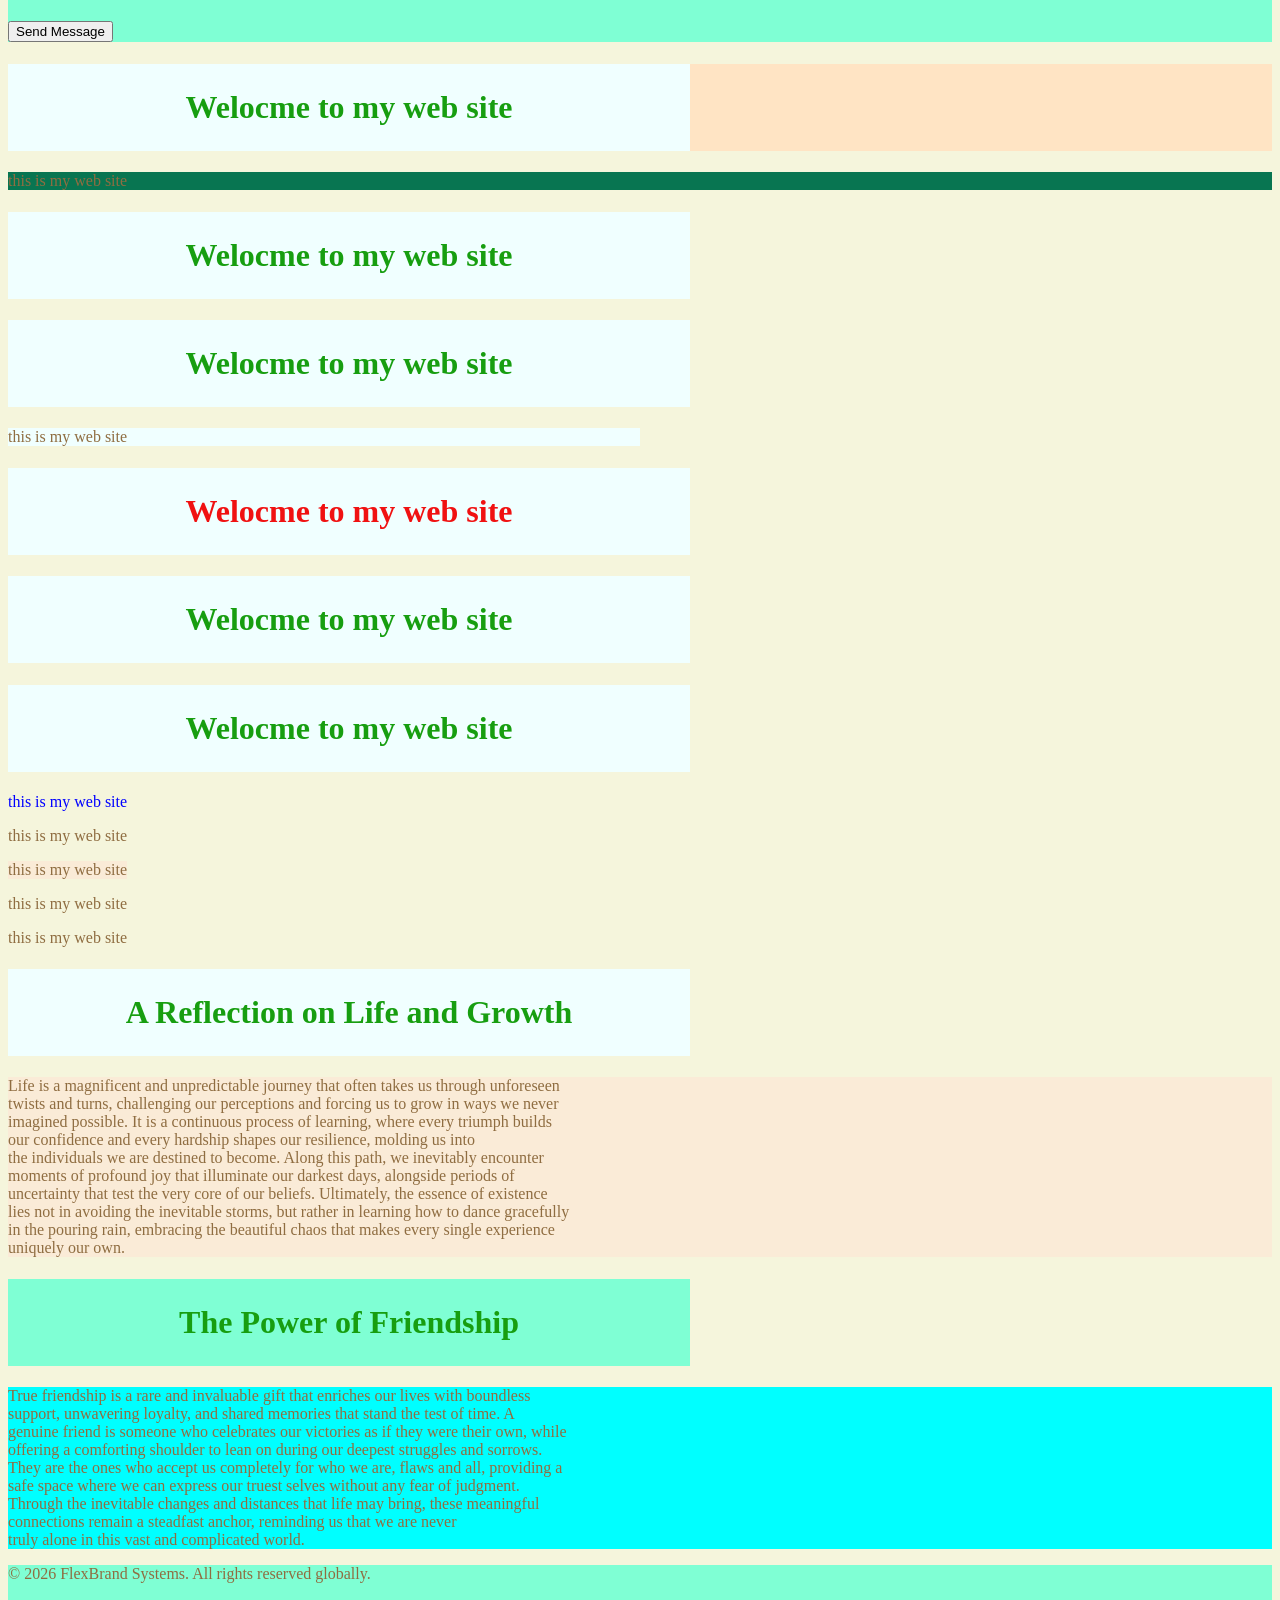
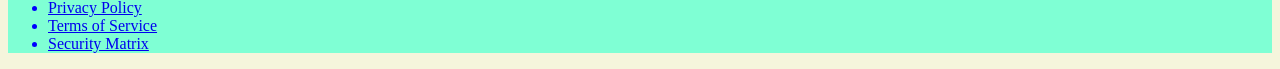
==== commit 78ce55a7: "add The Power of Friendship" ====
--- a/index.html
+++ b/index.html
@@ -201,7 +201,15 @@
       lies not in avoiding the inevitable storms, but rather in learning how to dance gracefully <br>
        in the pouring rain, embracing the beautiful chaos that makes every single experience<br>
         uniquely our own.</p>
-
+<h1 style="background-color: aquamarine;">  The Power of Friendship</h1>
+<p style="background-color: aqua;"> True friendship is a rare and invaluable gift that enriches our lives with boundless <br> 
+    support, unwavering loyalty, and shared memories that stand the test of time. A <br>
+    genuine friend is someone who celebrates our victories as if they were their own, while <br>
+     offering a comforting shoulder to lean on during our deepest struggles and sorrows.<br>
+      They are the ones who accept us completely for who we are, flaws and all, providing a <br> 
+      safe space where we can express our truest selves without any fear of judgment. <br>
+       Through the inevitable changes and distances that life may bring, these meaningful <br>
+        connections remain a steadfast anchor, reminding us that we are never <br> truly alone in this vast and complicated world.</p>
 
 
 
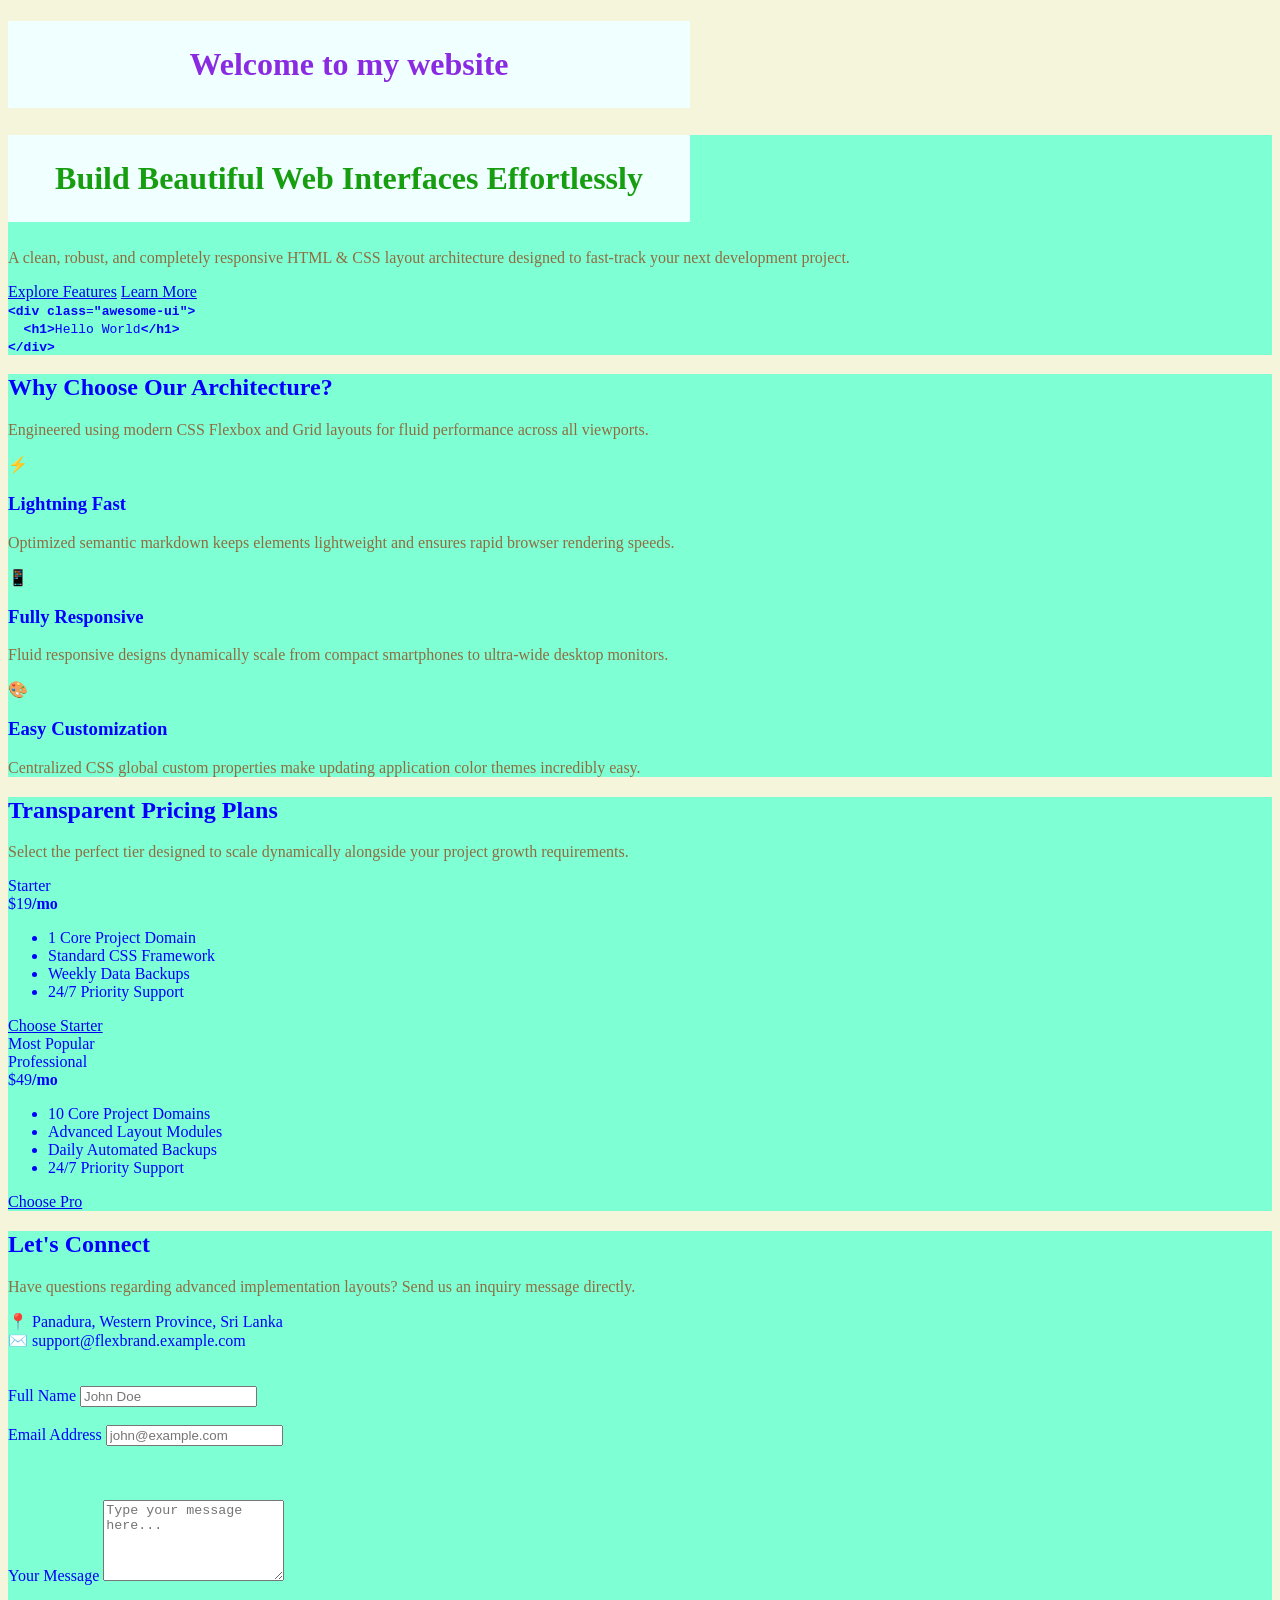
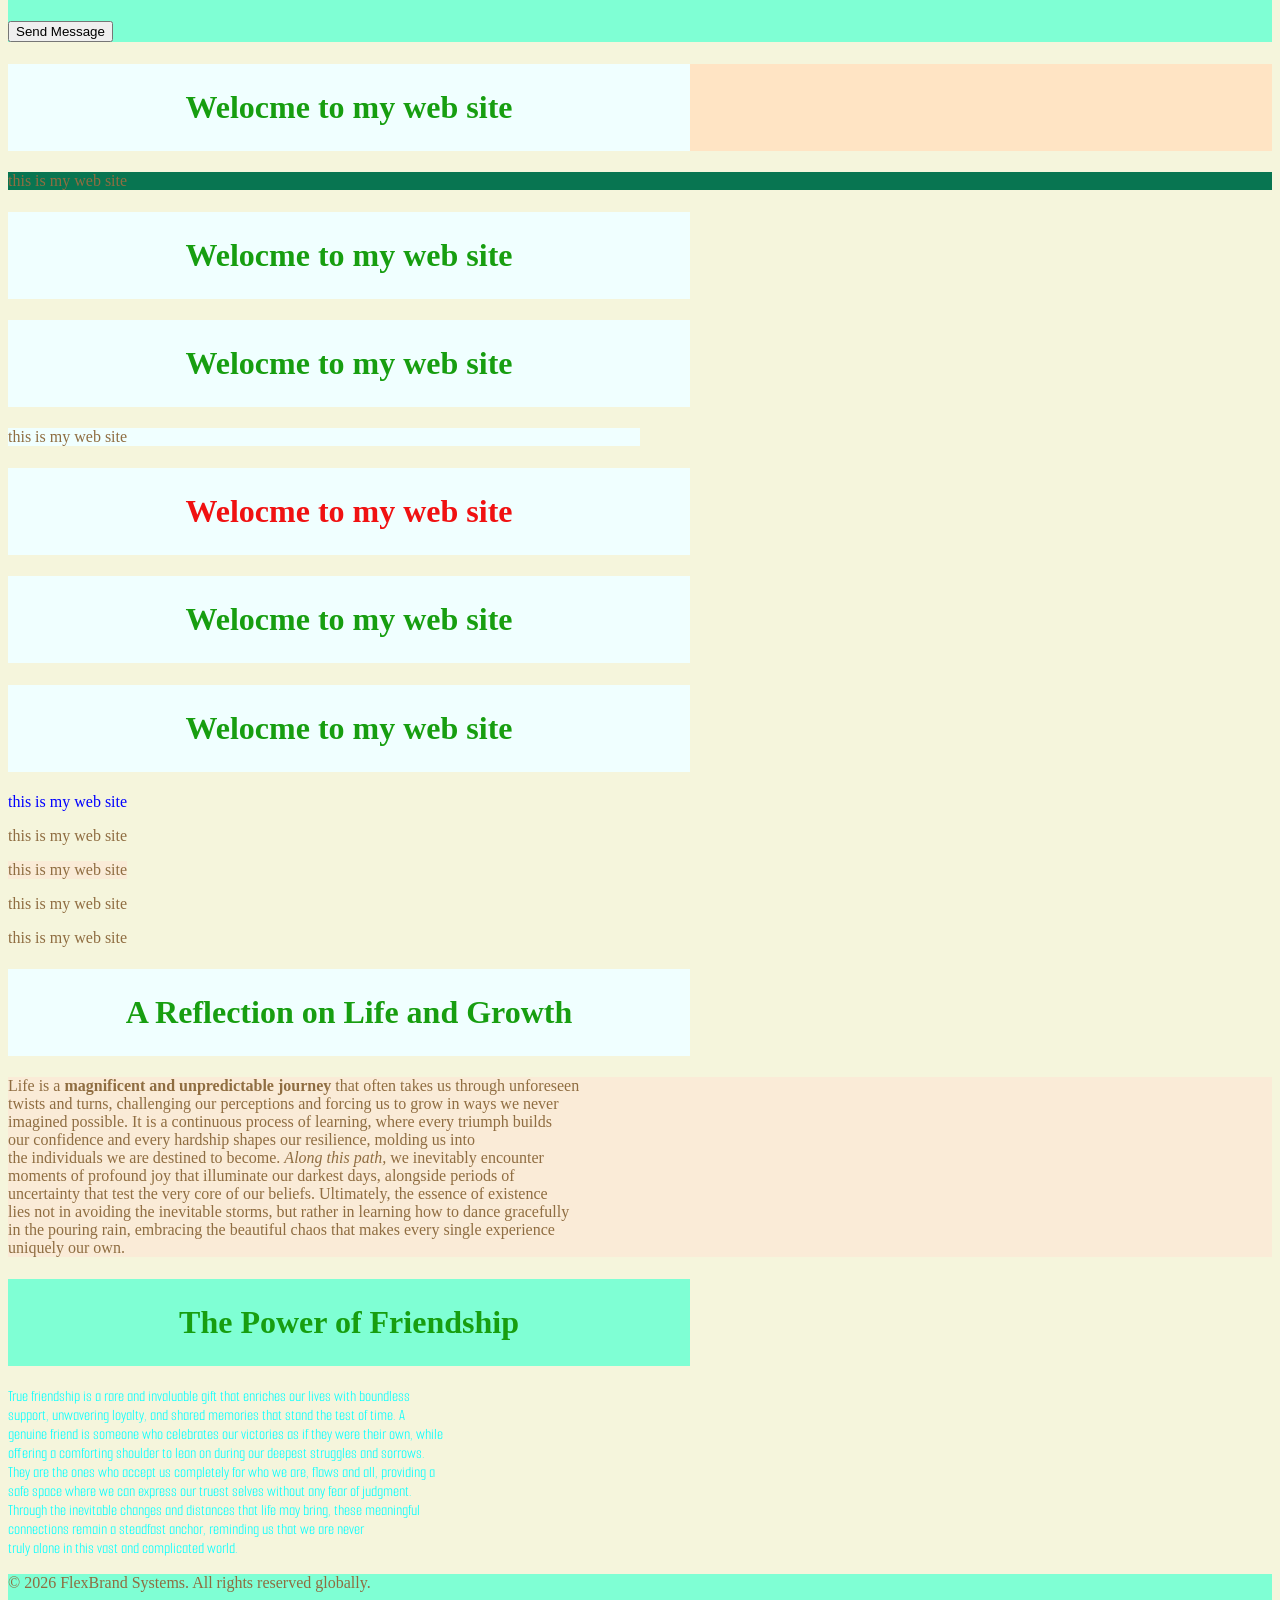
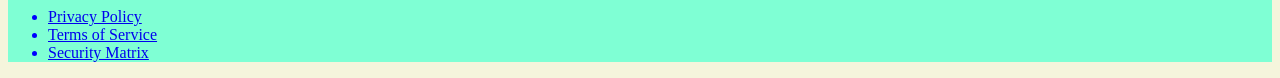
==== commit fb87b026: "blockline and inline" ====
--- a/index.html
+++ b/index.html
@@ -6,6 +6,13 @@
     <meta name="viewport" content="width=device-width, initial-scale=1.0">
     <title>CSS</title>
     <style>
+        @import url('https://fonts.googleapis.com/css2?family=Smooch+Sans:wght@100..900&display=swap');
+
+        p2 {
+            font-family: "Smooch Sans", sans-serif;
+        }
+
+
         #box {
             color: blueviolet;
 
@@ -29,6 +36,17 @@
         .container2 {
             background-color: rgb(8, 117, 81);
             color: rgb(246, 8, 47);
+        }
+
+
+
+        span {
+            font-weight: bold;
+        }
+
+        .ital {
+            font-style: italic;
+            font-weight: normal;
         }
     </style>
     <link rel="stylesheet" href="assert/style.css">
@@ -190,31 +208,34 @@
 
     <p>this is my web site</p>
 
-<h1> A Reflection on Life and Growth</h1>
-<p style="background-color: antiquewhite;" > Life is a magnificent and unpredictable journey that often takes us through unforeseen <br>
-    twists and turns, challenging our perceptions and forcing us to grow in ways we never <br>
-     imagined possible. It is a continuous process of learning, where every triumph builds <br> 
-     our confidence and every hardship shapes our resilience, molding us into <br> 
-     the individuals we are destined to become. Along this path, we inevitably encounter <br> 
-     moments of profound joy that illuminate our darkest days, alongside periods of <br>
-      uncertainty that test the very core of our beliefs. Ultimately, the essence of existence <br> 
-      lies not in avoiding the inevitable storms, but rather in learning how to dance gracefully <br>
-       in the pouring rain, embracing the beautiful chaos that makes every single experience<br>
+    <h1> A Reflection on Life and Growth</h1>
+    <p style="background-color: antiquewhite;" font-family: "Smooch Sans" , sans-serif;> Life is a <span> magnificent
+            and unpredictable journey </span> that often takes us through unforeseen <br>
+        twists and turns, challenging our perceptions and forcing us to grow in ways we never <br>
+        imagined possible. It is a continuous process of learning, where every triumph builds <br>
+        our confidence and every hardship shapes our resilience, molding us into <br>
+        the individuals we are destined to become. <span class="ital"> Along this path,</span> we inevitably encounter
+        <br>
+        moments of profound joy that illuminate our darkest days, alongside periods of <br>
+        uncertainty that test the very core of our beliefs. Ultimately, the essence of existence <br>
+        lies not in avoiding the inevitable storms, but rather in learning how to dance gracefully <br>
+        in the pouring rain, embracing the beautiful chaos that makes every single experience<br>
         uniquely our own.</p>
-<h1 style="background-color: aquamarine;">  The Power of Friendship</h1>
-<p style="background-color: aqua;"> True friendship is a rare and invaluable gift that enriches our lives with boundless <br> 
-    support, unwavering loyalty, and shared memories that stand the test of time. A <br>
-    genuine friend is someone who celebrates our victories as if they were their own, while <br>
-     offering a comforting shoulder to lean on during our deepest struggles and sorrows.<br>
-      They are the ones who accept us completely for who we are, flaws and all, providing a <br> 
-      safe space where we can express our truest selves without any fear of judgment. <br>
-       Through the inevitable changes and distances that life may bring, these meaningful <br>
-        connections remain a steadfast anchor, reminding us that we are never <br> truly alone in this vast and complicated world.</p>
-
-
-
-
- <footer class="site-footer">
+    <h1 style="background-color: aquamarine;"> The Power of Friendship</h1>
+    <p2> True friendship is a rare and invaluable gift that enriches our lives with boundless <br>
+        support, unwavering loyalty, and shared memories that stand the test of time. A <br>
+        genuine friend is someone who celebrates our victories as if they were their own, while <br>
+        offering a comforting shoulder to lean on during our deepest struggles and sorrows.<br>
+        They are the ones who accept us completely for who we are, flaws and all, providing a <br>
+        safe space where we can express our truest selves without any fear of judgment. <br>
+        Through the inevitable changes and distances that life may bring, these meaningful <br>
+        connections remain a steadfast anchor, reminding us that we are never <br> truly alone in this vast and
+        complicated world.</p2>
+
+
+
+
+    <footer class="site-footer">
         <div class="container footer-container">
             <p>&copy; 2026 FlexBrand Systems. All rights reserved globally.</p>
             <ul class="footer-links">
